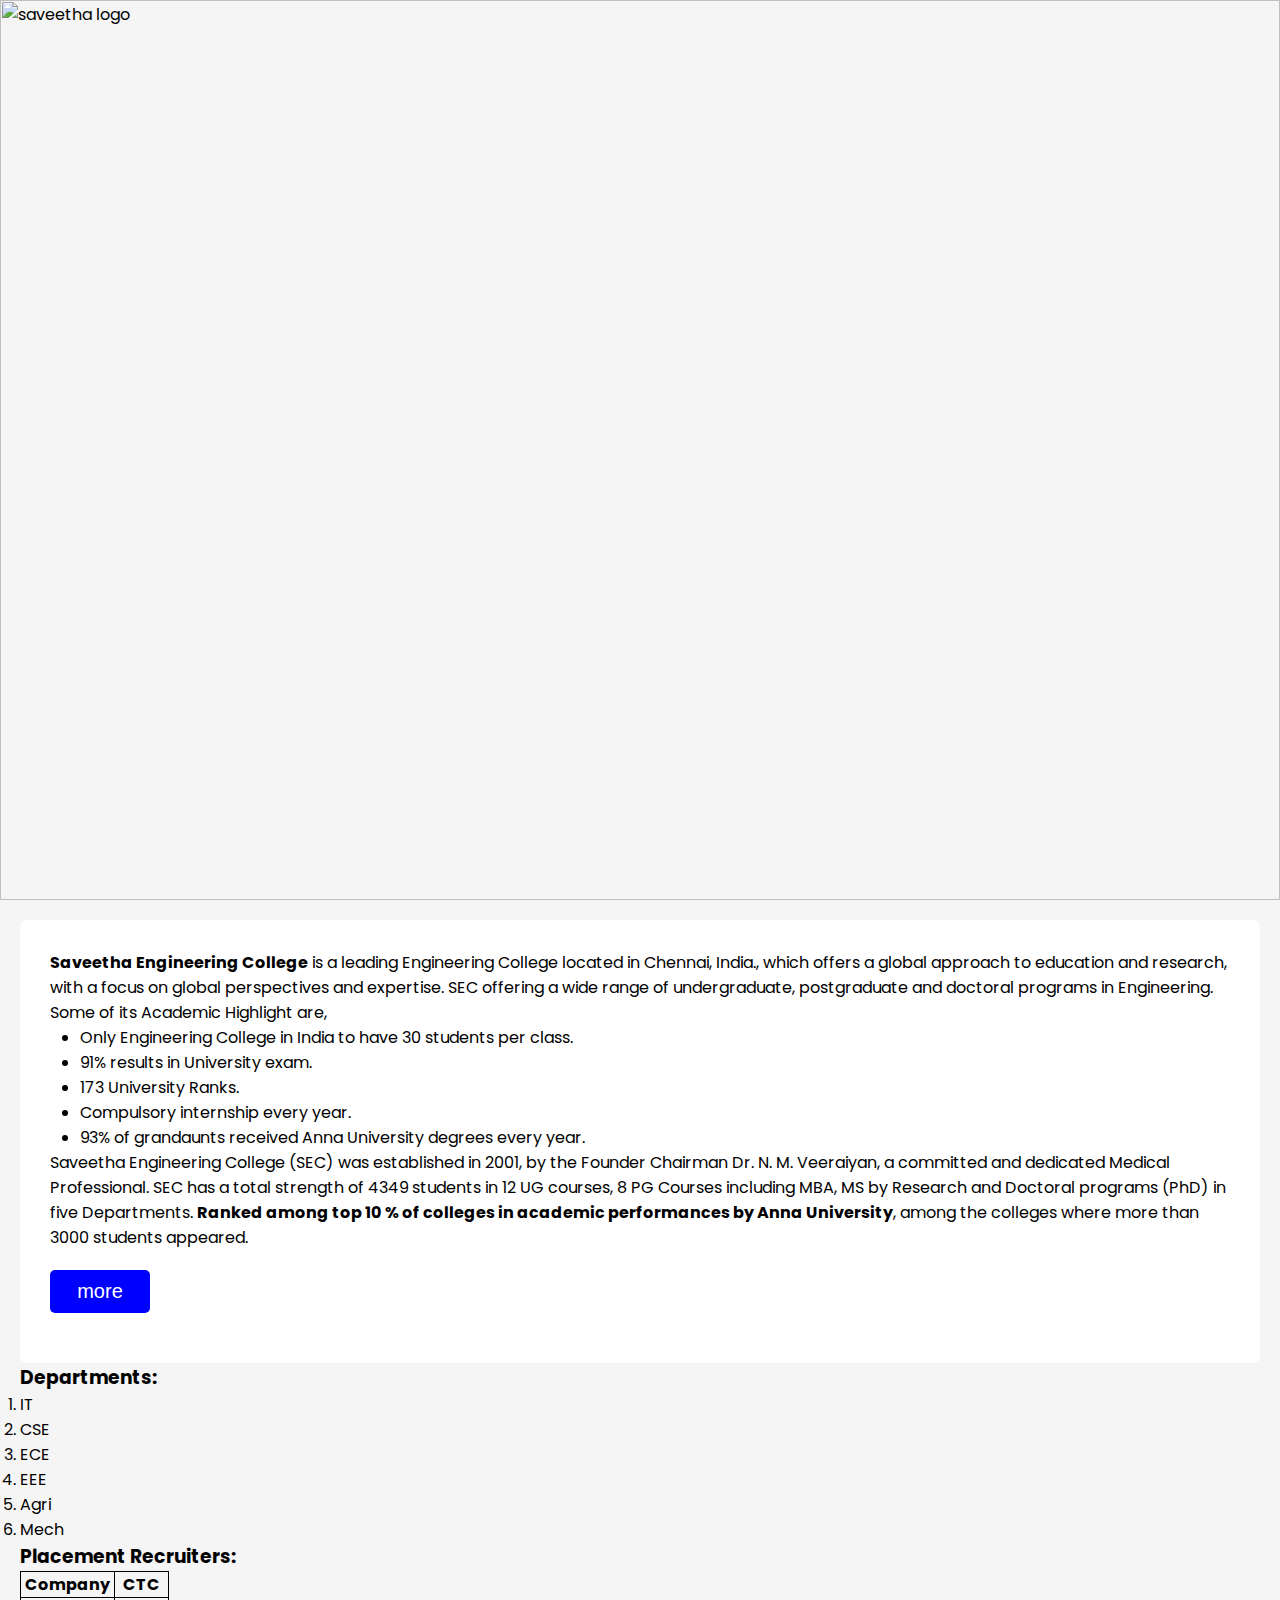
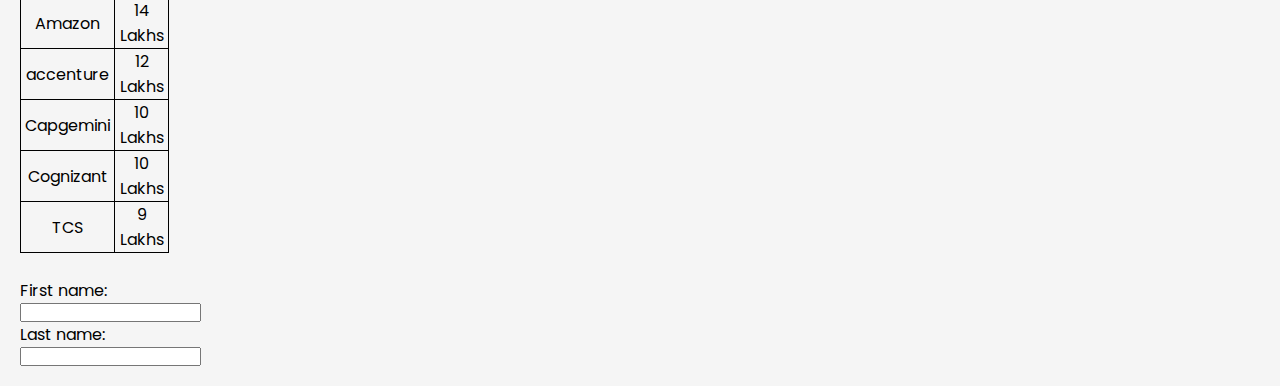
==== main.html @ cf76ed55 "ezz" ====
<html>

<head>
  <link rel="preconnect" href="https://fonts.googleapis.com">
<link rel="preconnect" href="https://fonts.gstatic.com" crossorigin>
<link href="https://fonts.googleapis.com/css2?family=Poppins:ital,wght@0,500;1,400&display=swap" rel="stylesheet">
<title> Saveetha Engineering College </title>
<style>
  *{
    padding:0;
    margin:0;
  }
  body{
    background-color:whitesmoke;
    font-family: 'Poppins', sans-serif;
    position: relative;
  }
    table, th, td
    {
       border: 1px solid;
       border-collapse:collapse;
       width:12%;
       text-align:center;
    }
    .logo{
        width:100%;
        
    }
    main{
      padding:20px;
    }
    .main-1{
      padding:30px;
      background-color: white;
      color:black;
      border-radius:7px;
      box-shadow:1px 1px solid black;
    }
  .main-1 ul {
    padding-left:30px
  }
  .side-nav{
    width:300px;
    height: 700px;
    background-color: red;
    position: absolute;
    top:0;
    left:-1000px;
    
  }
  .nav-item{
    width:30px;
    height:5px;
    background-color:black;
    margin: 10 0;
  }
 .more{
   margin: 20px 0;
   padding :10px;
   font-size:20px;
   width: 100px;
   border-radius:5px;
   outline:none;
   border: none;
  background-color: blue;
 color:white;
 }
 .more:focus{
   outline: none;
 }
</style>   
    
    
</head>

<body>
    <nav><img onclick="ff()" class="logo"src="logo.png" alt="saveetha logo" style="vertical-align:middle"></nav>
<div class="side-nav" id="demo">
<div class="nav-click">
  <div class="nav-item"></div>
  <div class="nav-item"></div>
  <div class="nav-item"></div>
</div>
</div>
    <main>
  <div class="main-1">
<p>
    <b>Saveetha Engineering College</b> is a leading Engineering College located in Chennai, India., which offers a global approach to education and research, with a focus on global perspectives and expertise. SEC offering a wide range of undergraduate, postgraduate and doctoral programs in Engineering. Some of its Academic Highlight are,</p>
<ul>
<li>Only Engineering College in India to have 30 students per class.</li>
<li>91% results in University exam.</li>
<li>173 University Ranks.</li>
<li>Compulsory internship every year.</li>
<li>93% of grandaunts received Anna University degrees every year.</li>
</ul>
<p>
    Saveetha Engineering College (SEC) was established in 2001, by the Founder Chairman Dr. N. M. Veeraiyan, a committed and dedicated Medical Professional. SEC has a total strength of 4349 students in 12 UG courses, 8 PG Courses including MBA, MS by Research and Doctoral programs (PhD)  in five Departments. <b>Ranked among top 10 % of colleges in academic performances by Anna University</b>, among the colleges where more than 3000 students appeared.
</p>
<div>
  <button class="more">more</button>
</div>

</div>
    <h3>Departments:</h3>
<ol>
    <li>IT</li>
    <li>CSE</li>
    <li>ECE</li>
    <li>EEE</li>
    <li>Agri</li>
    <li>Mech</li>
</ol>
    <h3>Placement Recruiters:</h3>
<table>
  <tr>  
    <th>Company</th>
    <th>CTC</th>
  </tr>  
  <tr>
    <td>Amazon</td>
    <td>14 Lakhs</td>
  </tr>
  <tr>
    <td>accenture</td>
    <td>12 Lakhs</td>
  </tr>
  <tr>
    <td>Capgemini</td>
    <td>10 Lakhs</td>
  </tr>
  <tr>
    <td>Cognizant</td>
    <td>10 Lakhs</td>
  </tr>
  <tr>
    <td>TCS</td>
    <td>9 Lakhs</td>
  </tr>
</table>
    <br>
 <form>
  <label for="fname">First name:</label><br>
  <input type="text" id="fname" name="fname"><br>
  <label for="lname">Last name:</label><br>
  <input type="text" id="lname" name="lname">
</form>
</main>
<script>
  const ff=()=>{
    var t = document.getElementById("demo");
    t.style.left="0";
  }
  </script>
</body>
    </html>
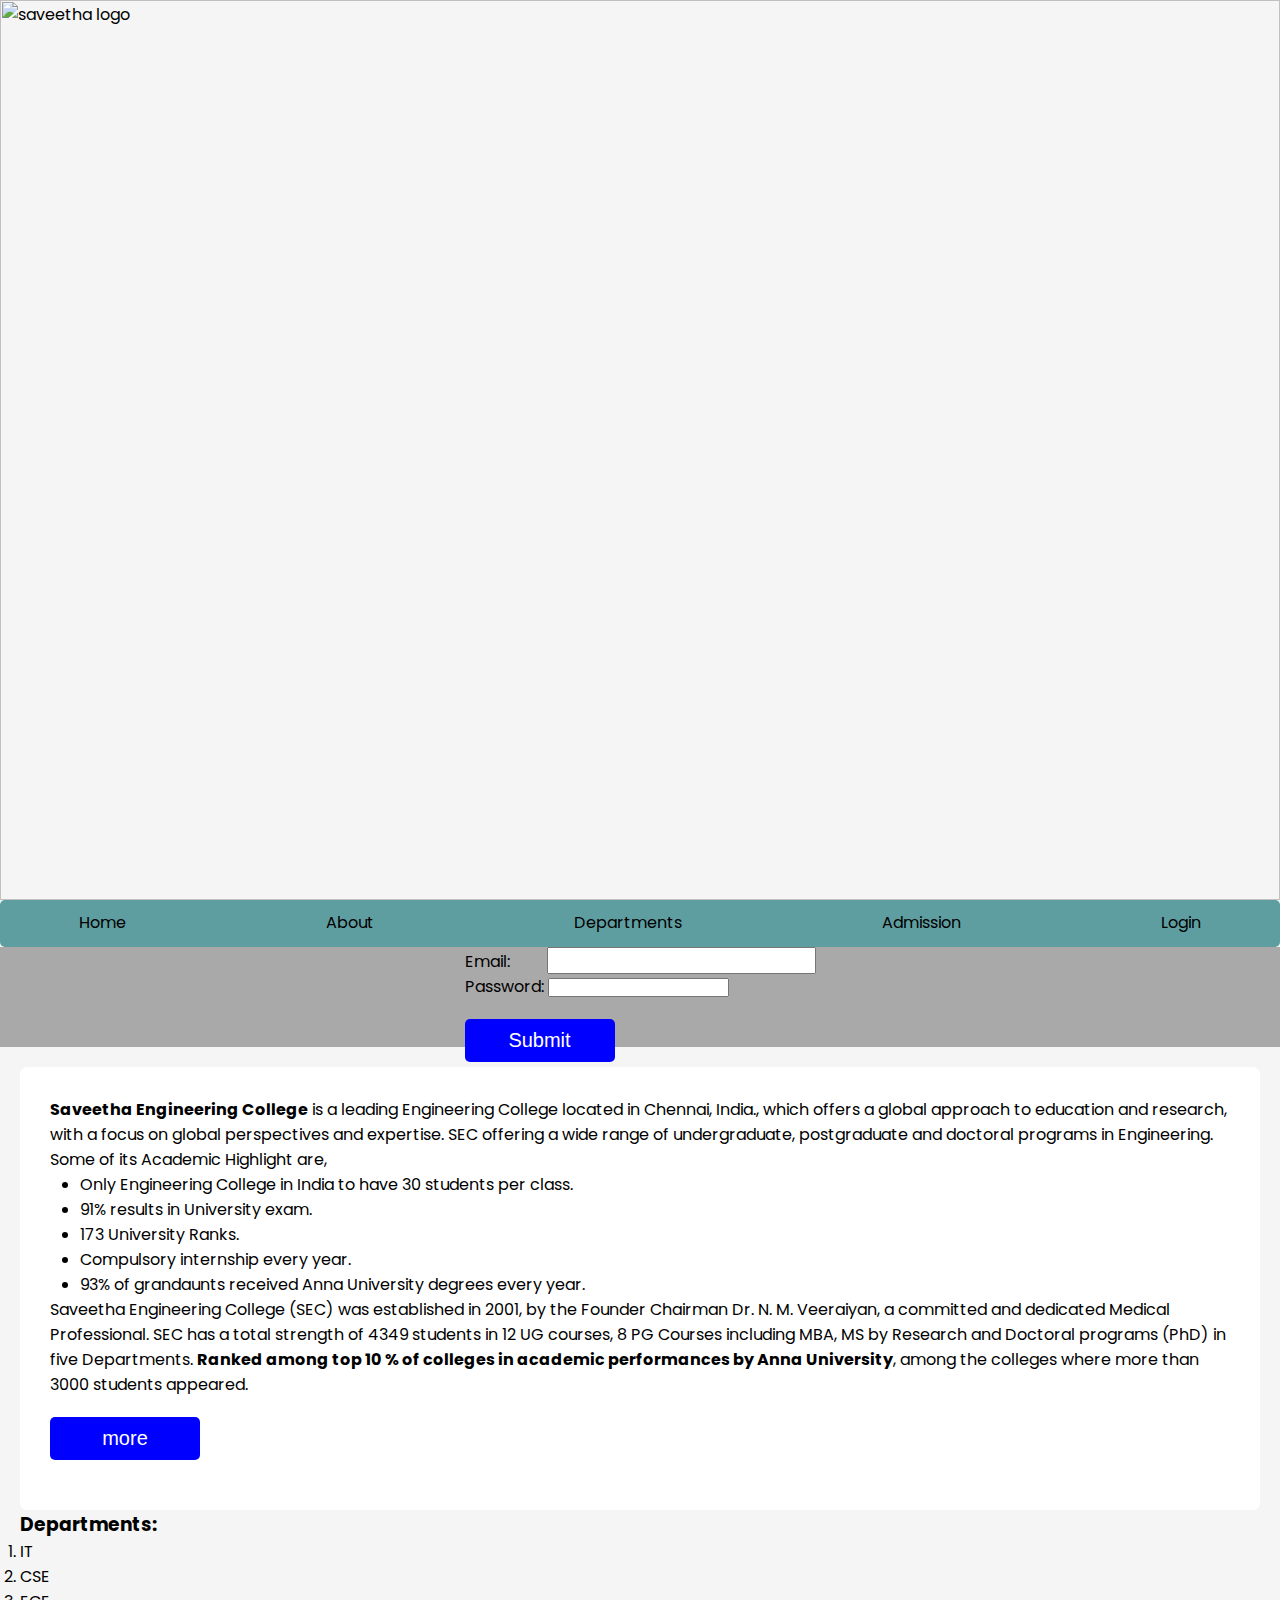
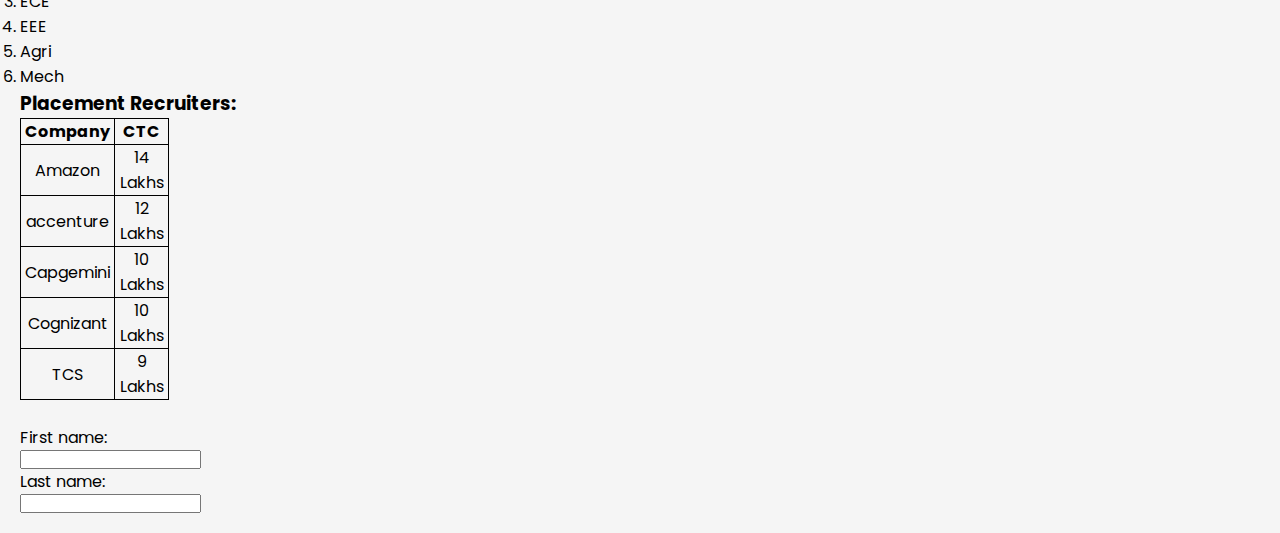
==== commit 3290b8bd: "wip" ====
--- a/main.html
+++ b/main.html
@@ -15,50 +15,59 @@
     font-family: 'Poppins', sans-serif;
     position: relative;
   }
-    table, th, td
-    {
-       border: 1px solid;
-       border-collapse:collapse;
-       width:12%;
-       text-align:center;
+    
+  table, th, td
+  {
+    border: 1px solid;
+    border-collapse:collapse;
+    width:12%;
+    text-align:center;
     }
-    .logo{
-        width:100%;
-        
-    }
-    main{
-      padding:20px;
-    }
-    .main-1{
-      padding:30px;
-      background-color: white;
-      color:black;
-      border-radius:7px;
-      box-shadow:1px 1px solid black;
-    }
+  .logo{
+      width:100%;
+      
+  }
+  main{
+    padding:20px;
+  }
+  .main-1{
+    padding:30px;
+    background-color: white;
+    color:black;
+    border-radius:7px;
+    box-shadow:1px 1px solid black;
+  }
+  .menu-1{
+    padding:10px;
+    background-color: cadetblue;
+    border-radius: 5px;
+    color:black;
+    height: 27px;
+  }
+  .menu-1 ul{
+    display: flex;
+    justify-content:flex-start;
+    list-style: none;
+  }
+ 
+
   .main-1 ul {
     padding-left:30px
   }
-  .side-nav{
-    width:300px;
-    height: 700px;
-    background-color: red;
-    position: absolute;
-    top:0;
-    left:-1000px;
-    
+  .menu-1 ul li{
+    margin:0 100px;
   }
-  .nav-item{
-    width:30px;
-    height:5px;
-    background-color:black;
-    margin: 10 0;
+
+  .menu-1 ul{
+    /*display: flex;*/
+    justify-content: center;
   }
+
  .more{
    margin: 20px 0;
    padding :10px;
    font-size:20px;
-   width: 100px;
+   width: 150px;
    border-radius:5px;
    outline:none;
    border: none;
@@ -68,21 +77,49 @@
  .more:focus{
    outline: none;
  }
+ .login{
+   width:auto;
+   height:100px;
+   background-color:darkgrey;
+ }
+ #input1{
+  font-size: 20px;
+  margin-left: 33px;
+ }
+ .form-1{
+   display: flex;
+   justify-content: center;
+ }
 </style>   
     
     
 </head>
 
 <body>
-    <nav><img onclick="ff()" class="logo"src="logo.png" alt="saveetha logo" style="vertical-align:middle"></nav>
-<div class="side-nav" id="demo">
-<div class="nav-click">
-  <div class="nav-item"></div>
-  <div class="nav-item"></div>
-  <div class="nav-item"></div>
+  <nav><img onclick="ff()" class="logo"src="logo.png" alt="saveetha logo" style="vertical-align:middle"></nav>
+  <div class="menu-1">
+  <ul>
+    <li>Home</li>
+    <li>About</li>
+    <li>Departments</li>
+    <li>Admission</li>
+    <li>Login</li>
+  </ul>
+  </div> 
+
+<div class="login">
+  <div class="form-1">
+  <form>
+    Email:    <input id="input1" type="email" required/> <br>
+    Password: <input type="password" required/><br>
+    <input class= "more " type="submit" value="Submit"/>
+
+
+  </form>
+  </div>
 </div>
-</div>
-    <main>
+
+<main>
   <div class="main-1">
 <p>
     <b>Saveetha Engineering College</b> is a leading Engineering College located in Chennai, India., which offers a global approach to education and research, with a focus on global perspectives and expertise. SEC offering a wide range of undergraduate, postgraduate and doctoral programs in Engineering. Some of its Academic Highlight are,</p>
@@ -143,13 +180,11 @@
   <input type="text" id="fname" name="fname"><br>
   <label for="lname">Last name:</label><br>
   <input type="text" id="lname" name="lname">
-</form>
+</form> 
 </main>
+
 <script>
-  const ff=()=>{
-    var t = document.getElementById("demo");
-    t.style.left="0";
-  }
-  </script>
+
+</script>
 </body>
     </html>
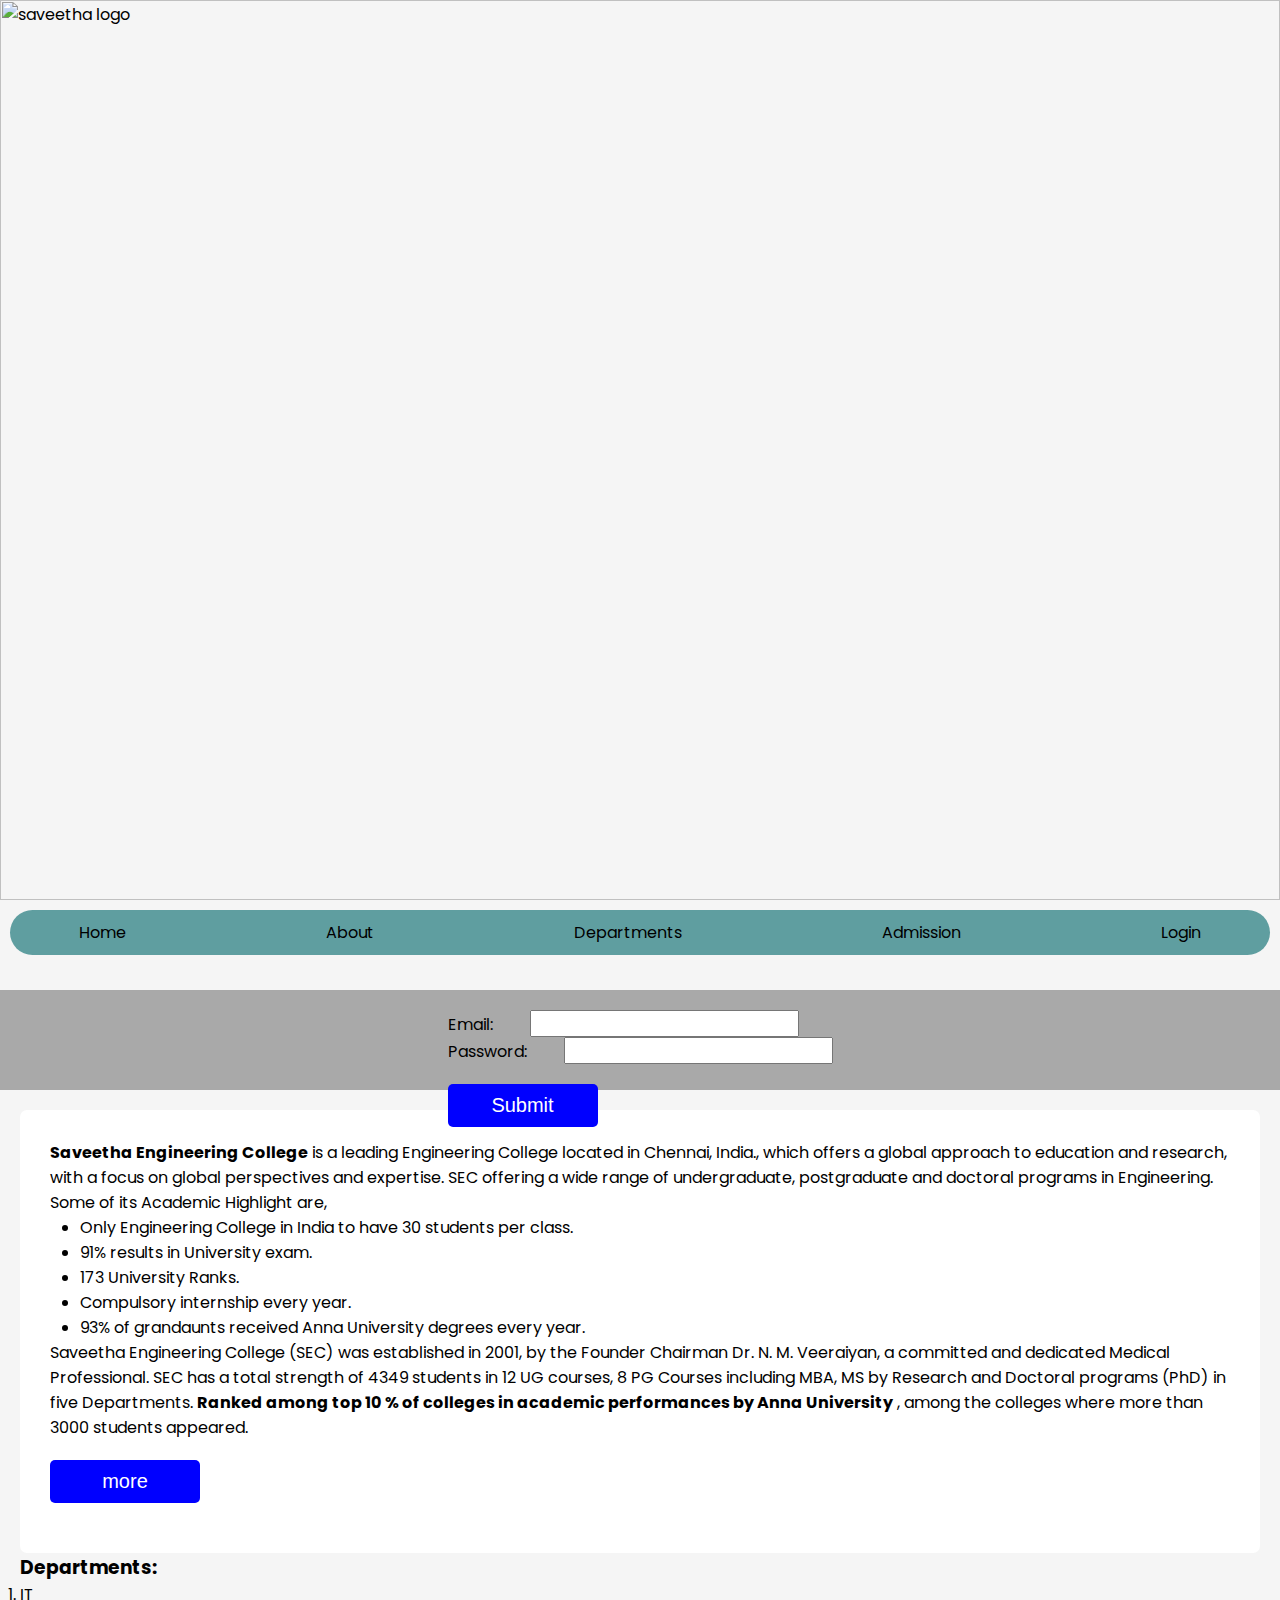
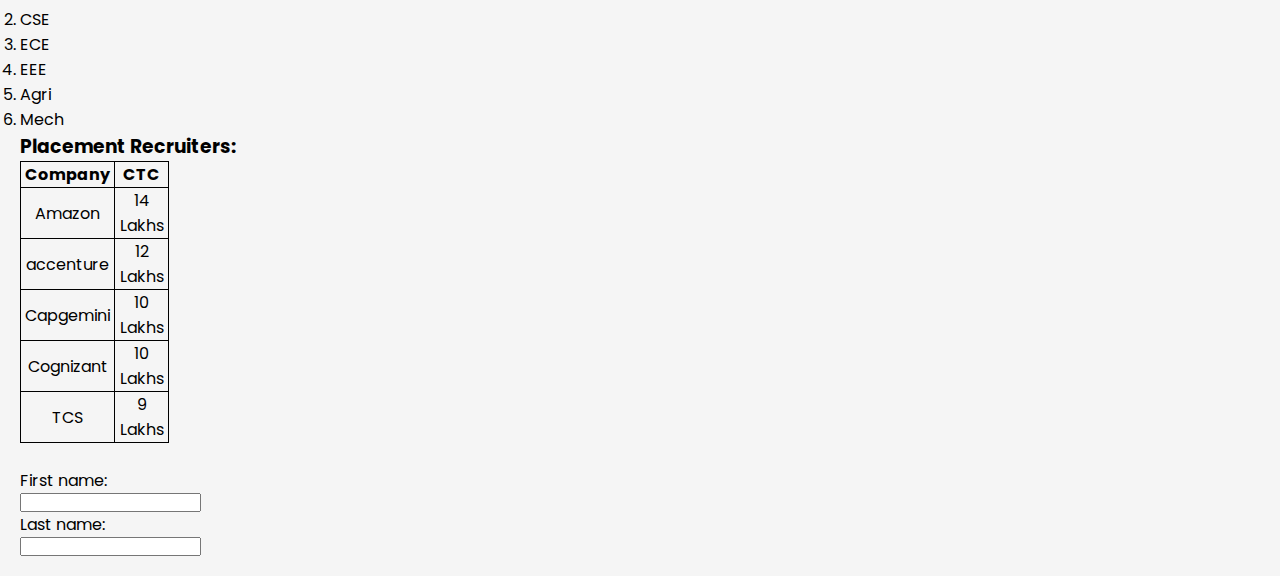
==== commit 2410f806: "beautify, fix nav menu." ====
--- a/main.html
+++ b/main.html
@@ -1,190 +1,222 @@
 <html>
-
-<head>
-  <link rel="preconnect" href="https://fonts.googleapis.com">
-<link rel="preconnect" href="https://fonts.gstatic.com" crossorigin>
-<link href="https://fonts.googleapis.com/css2?family=Poppins:ital,wght@0,500;1,400&display=swap" rel="stylesheet">
-<title> Saveetha Engineering College </title>
-<style>
-  *{
-    padding:0;
-    margin:0;
-  }
-  body{
-    background-color:whitesmoke;
-    font-family: 'Poppins', sans-serif;
-    position: relative;
-  }
-    
-  table, th, td
-  {
-    border: 1px solid;
-    border-collapse:collapse;
-    width:12%;
-    text-align:center;
-    }
-  .logo{
-      width:100%;
-      
-  }
-  main{
-    padding:20px;
-  }
-  .main-1{
-    padding:30px;
-    background-color: white;
-    color:black;
-    border-radius:7px;
-    box-shadow:1px 1px solid black;
-  }
-  .menu-1{
-    padding:10px;
-    background-color: cadetblue;
-    border-radius: 5px;
-    color:black;
-    height: 27px;
-  }
-  .menu-1 ul{
-    display: flex;
-    justify-content:flex-start;
-    list-style: none;
-  }
- 
-
-  .main-1 ul {
-    padding-left:30px
-  }
-  .menu-1 ul li{
-    margin:0 100px;
-  }
-
-  .menu-1 ul{
-    /*display: flex;*/
-    justify-content: center;
-  }
-
- .more{
-   margin: 20px 0;
-   padding :10px;
-   font-size:20px;
-   width: 150px;
-   border-radius:5px;
-   outline:none;
-   border: none;
-  background-color: blue;
- color:white;
- }
- .more:focus{
-   outline: none;
- }
- .login{
-   width:auto;
-   height:100px;
-   background-color:darkgrey;
- }
- #input1{
-  font-size: 20px;
-  margin-left: 33px;
- }
- .form-1{
-   display: flex;
-   justify-content: center;
- }
-</style>   
-    
-    
-</head>
-
-<body>
-  <nav><img onclick="ff()" class="logo"src="logo.png" alt="saveetha logo" style="vertical-align:middle"></nav>
-  <div class="menu-1">
-  <ul>
-    <li>Home</li>
-    <li>About</li>
-    <li>Departments</li>
-    <li>Admission</li>
-    <li>Login</li>
-  </ul>
-  </div> 
-
-<div class="login">
-  <div class="form-1">
-  <form>
-    Email:    <input id="input1" type="email" required/> <br>
-    Password: <input type="password" required/><br>
-    <input class= "more " type="submit" value="Submit"/>
-
-
-  </form>
-  </div>
-</div>
-
-<main>
-  <div class="main-1">
-<p>
-    <b>Saveetha Engineering College</b> is a leading Engineering College located in Chennai, India., which offers a global approach to education and research, with a focus on global perspectives and expertise. SEC offering a wide range of undergraduate, postgraduate and doctoral programs in Engineering. Some of its Academic Highlight are,</p>
-<ul>
-<li>Only Engineering College in India to have 30 students per class.</li>
-<li>91% results in University exam.</li>
-<li>173 University Ranks.</li>
-<li>Compulsory internship every year.</li>
-<li>93% of grandaunts received Anna University degrees every year.</li>
-</ul>
-<p>
-    Saveetha Engineering College (SEC) was established in 2001, by the Founder Chairman Dr. N. M. Veeraiyan, a committed and dedicated Medical Professional. SEC has a total strength of 4349 students in 12 UG courses, 8 PG Courses including MBA, MS by Research and Doctoral programs (PhD)  in five Departments. <b>Ranked among top 10 % of colleges in academic performances by Anna University</b>, among the colleges where more than 3000 students appeared.
-</p>
-<div>
-  <button class="more">more</button>
-</div>
-
-</div>
-    <h3>Departments:</h3>
-<ol>
-    <li>IT</li>
-    <li>CSE</li>
-    <li>ECE</li>
-    <li>EEE</li>
-    <li>Agri</li>
-    <li>Mech</li>
-</ol>
-    <h3>Placement Recruiters:</h3>
-<table>
-  <tr>  
-    <th>Company</th>
-    <th>CTC</th>
-  </tr>  
-  <tr>
-    <td>Amazon</td>
-    <td>14 Lakhs</td>
-  </tr>
-  <tr>
-    <td>accenture</td>
-    <td>12 Lakhs</td>
-  </tr>
-  <tr>
-    <td>Capgemini</td>
-    <td>10 Lakhs</td>
-  </tr>
-  <tr>
-    <td>Cognizant</td>
-    <td>10 Lakhs</td>
-  </tr>
-  <tr>
-    <td>TCS</td>
-    <td>9 Lakhs</td>
-  </tr>
-</table>
-    <br>
- <form>
-  <label for="fname">First name:</label><br>
-  <input type="text" id="fname" name="fname"><br>
-  <label for="lname">Last name:</label><br>
-  <input type="text" id="lname" name="lname">
-</form> 
-</main>
-
-<script>
-
-</script>
-</body>
-    </html>
+    <head>
+        <link rel="preconnect" href="https://fonts.googleapis.com">
+        <link
+            rel="preconnect"
+            href="https://fonts.gstatic.com"
+            crossorigin="crossorigin">
+        <link
+            href="https://fonts.googleapis.com/css2?family=Poppins:ital,wght@0,500;1,400&display=swap"
+            rel="stylesheet">
+        <title>
+            Saveetha Engineering College
+        </title>
+        <style>
+            * {
+                padding: 0;
+                margin: 0;
+            }
+            body {
+                background-color: whitesmoke;
+                font-family: 'Poppins', sans-serif;
+                position: relative;
+            }
+
+            table,
+            td,
+            th {
+                border: 1px solid;
+                border-collapse: collapse;
+                width: 12%;
+                text-align: center;
+            }
+            .logo {
+                width: 100%;
+            }
+            main {
+                padding: 20px;
+            }
+            .main-1 {
+                padding: 30px;
+                background-color: white;
+                color: black;
+                border-radius: 7px;
+                box-shadow: 1px 1px solid black;
+            }
+            .menu-1 {
+                padding: 10px;
+                margin: 10;
+                background-color: cadetblue;
+                border-radius: 25px;
+                color: black;
+                height: 25px;
+            }
+            .menu-1 ul {
+                margin-top: -5;
+                display: flex;
+                justify-content: flex-start;
+                list-style: none;
+            }
+
+            .main-1 ul {
+                padding-left: 30px;
+            }
+            .menu-1 ul li {
+                margin: 5 100px;
+            }
+
+            .menu-1 ul {
+                /*display: flex;*/
+                justify-content: center;
+            }
+
+            .more {
+                margin: 20px 0;
+                padding: 10px;
+                font-size: 20px;
+                width: 150px;
+                border-radius: 5px;
+                outline: none;
+                border: none;
+                background-color: blue;
+                color: white;
+            }
+            .submit {
+                margin: 0;
+                padding: 0;
+                font-size: 20px;
+                width: 150px;
+                border-radius: 5px;
+                outline: none;
+                border: none;
+                background-color: blue;
+                color: white;
+            }
+            .more:focus {
+                outline: none;
+            }
+            .login {
+                width: auto;
+                height: 100px;
+                background-color: darkgrey;
+            }
+            #input1 {
+                font-size: 20px;
+                margin-left: 33px;
+            }
+            .form-1 {
+                display: flex;
+                justify-content: center;
+            }
+            #loginform {
+                padding: 20 0;
+            }
+        </style>
+
+    </head>
+
+    <body>
+        <img
+            class="logo"
+            src="logo.png"
+            alt="saveetha logo"
+            style="vertical-align:middle">
+        <div class="menu-1">
+            <ul>
+                <li>Home</li>
+                <li>About</li>
+                <li>Departments</li>
+                <li>Admission</li>
+                <li>Login</li>
+            </ul>
+        </div>
+        <br>
+        <div class="login">
+            <div class="form-1">
+                <form id="loginform">
+                    Email:
+                    <input id="input1" type="email" required="required"/>
+                    <br>
+                    Password:
+                    <input id="input1" type="password" required="required"/><br>
+                    <input class="more " type="submit" value="Submit"/>
+                </form>
+            </div>
+        </div>
+
+        <main>
+            <div class="main-1">
+                <p>
+                    <b>Saveetha Engineering College</b>
+                    is a leading Engineering College located in Chennai, India., which offers a
+                    global approach to education and research, with a focus on global perspectives
+                    and expertise. SEC offering a wide range of undergraduate, postgraduate and
+                    doctoral programs in Engineering. Some of its Academic Highlight are,</p>
+                <ul>
+                    <li>Only Engineering College in India to have 30 students per class.</li>
+                    <li>91% results in University exam.</li>
+                    <li>173 University Ranks.</li>
+                    <li>Compulsory internship every year.</li>
+                    <li>93% of grandaunts received Anna University degrees every year.</li>
+                </ul>
+                <p>
+                    Saveetha Engineering College (SEC) was established in 2001, by the Founder
+                    Chairman Dr. N. M. Veeraiyan, a committed and dedicated Medical Professional.
+                    SEC has a total strength of 4349 students in 12 UG courses, 8 PG Courses
+                    including MBA, MS by Research and Doctoral programs (PhD) in five Departments.
+                    <b>Ranked among top 10 % of colleges in academic performances by Anna University</b>
+                    , among the colleges where more than 3000 students appeared.
+                </p>
+                <div>
+                    <button class="more">more</button>
+                </div>
+
+            </div>
+            <h3>Departments:</h3>
+            <ol>
+                <li>IT</li>
+                <li>CSE</li>
+                <li>ECE</li>
+                <li>EEE</li>
+                <li>Agri</li>
+                <li>Mech</li>
+            </ol>
+            <h3>Placement Recruiters:</h3>
+            <table>
+                <tr>
+                    <th>Company</th>
+                    <th>CTC</th>
+                </tr>
+                <tr>
+                    <td>Amazon</td>
+                    <td>14 Lakhs</td>
+                </tr>
+                <tr>
+                    <td>accenture</td>
+                    <td>12 Lakhs</td>
+                </tr>
+                <tr>
+                    <td>Capgemini</td>
+                    <td>10 Lakhs</td>
+                </tr>
+                <tr>
+                    <td>Cognizant</td>
+                    <td>10 Lakhs</td>
+                </tr>
+                <tr>
+                    <td>TCS</td>
+                    <td>9 Lakhs</td>
+                </tr>
+            </table>
+            <br>
+            <form>
+                <label for="fname">First name:</label><br>
+                <input type="text" id="fname" name="fname"><br>
+                <label for="lname">Last name:</label><br>
+                <input type="text" id="lname" name="lname">
+            </form>
+        </main>
+
+        <script></script>
+    </body>
+</html>
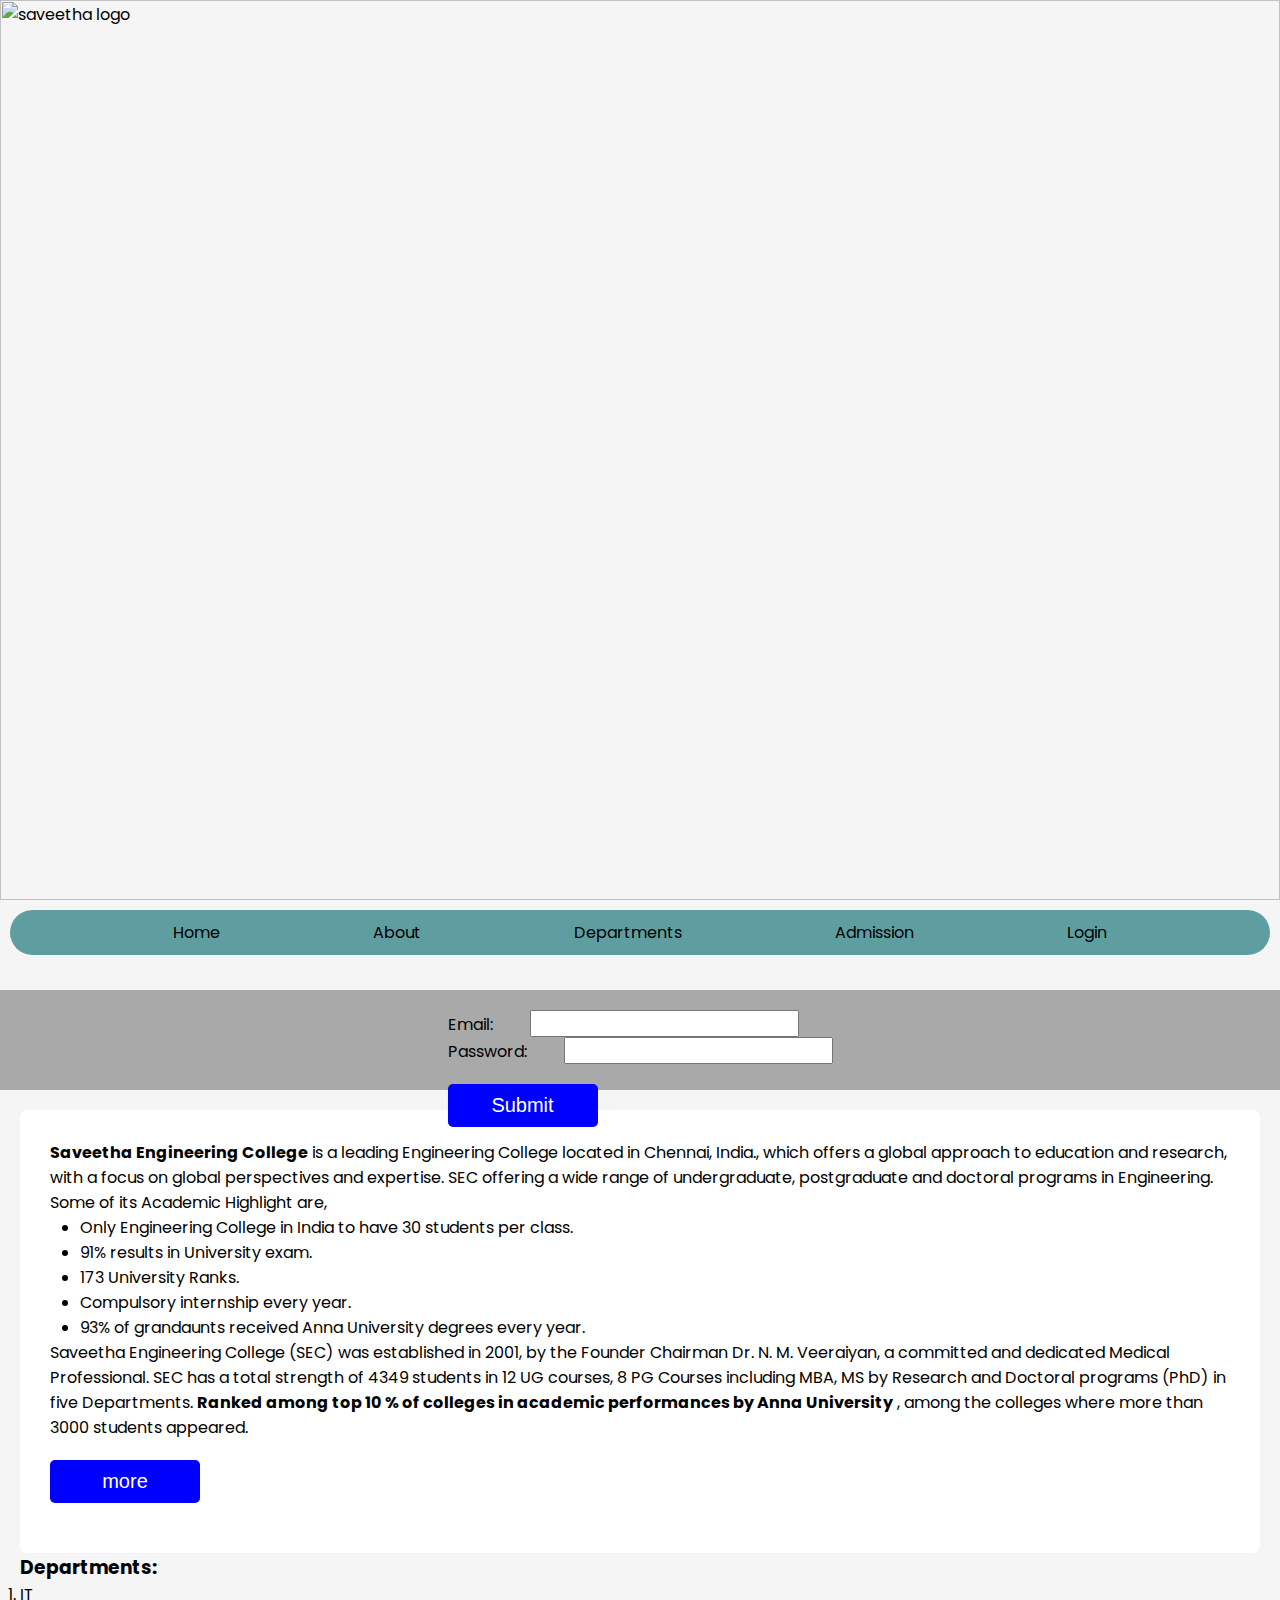
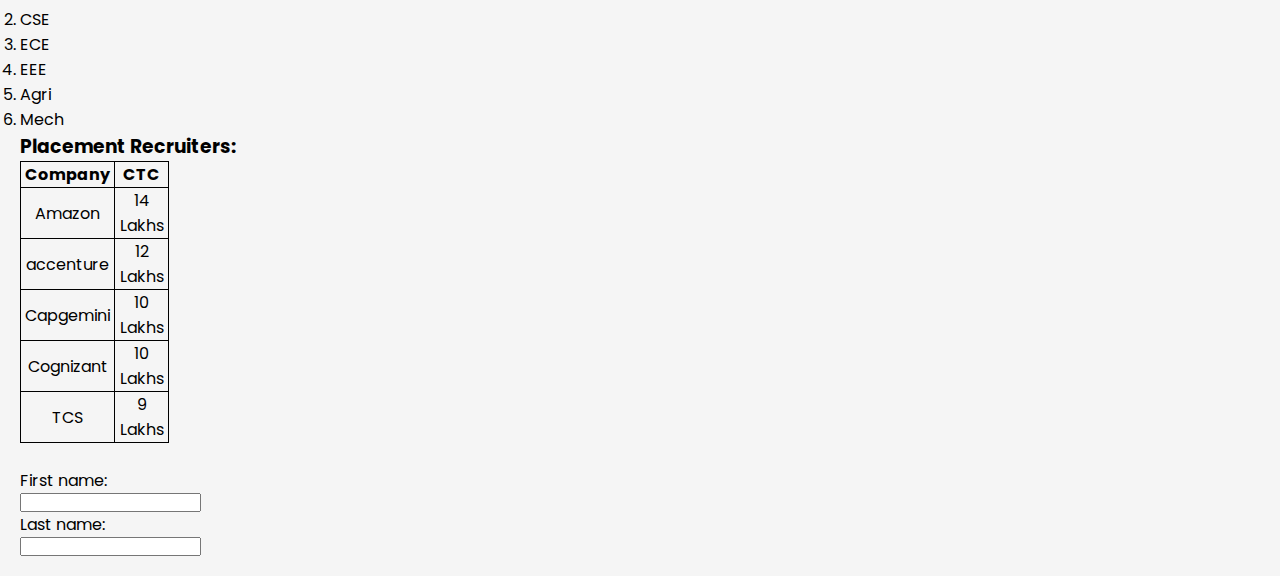
==== commit fffc4542: "make menu responsive" ====
--- a/main.html
+++ b/main.html
@@ -1,5 +1,6 @@
 <html>
     <head>
+        <meta name="viewport" content="width=device-width, initial-scale=1.0">
         <link rel="preconnect" href="https://fonts.googleapis.com">
         <link
             rel="preconnect"
@@ -43,31 +44,27 @@
                 border-radius: 7px;
                 box-shadow: 1px 1px solid black;
             }
-            .menu-1 {
+            .menu {
                 padding: 10px;
                 margin: 10;
                 background-color: cadetblue;
                 border-radius: 25px;
                 color: black;
                 height: 25px;
-            }
-            .menu-1 ul {
-                margin-top: -5;
-                display: flex;
-                justify-content: flex-start;
+
+            }
+            .menu ul{
+                text-align: center;
+                display:flex;
+                justify-content: space-evenly;
+            }
+            .menu li{
                 list-style: none;
+                display: inline;
             }
 
             .main-1 ul {
                 padding-left: 30px;
-            }
-            .menu-1 ul li {
-                margin: 5 100px;
-            }
-
-            .menu-1 ul {
-                /*display: flex;*/
-                justify-content: center;
             }
 
             .more {
@@ -118,10 +115,10 @@
     <body>
         <img
             class="logo"
-            src="logo.png"
+            src="http://saveetha.ac.in/images/WEB_LOGO-01.png"
             alt="saveetha logo"
             style="vertical-align:middle">
-        <div class="menu-1">
+        <div class="menu">
             <ul>
                 <li>Home</li>
                 <li>About</li>
